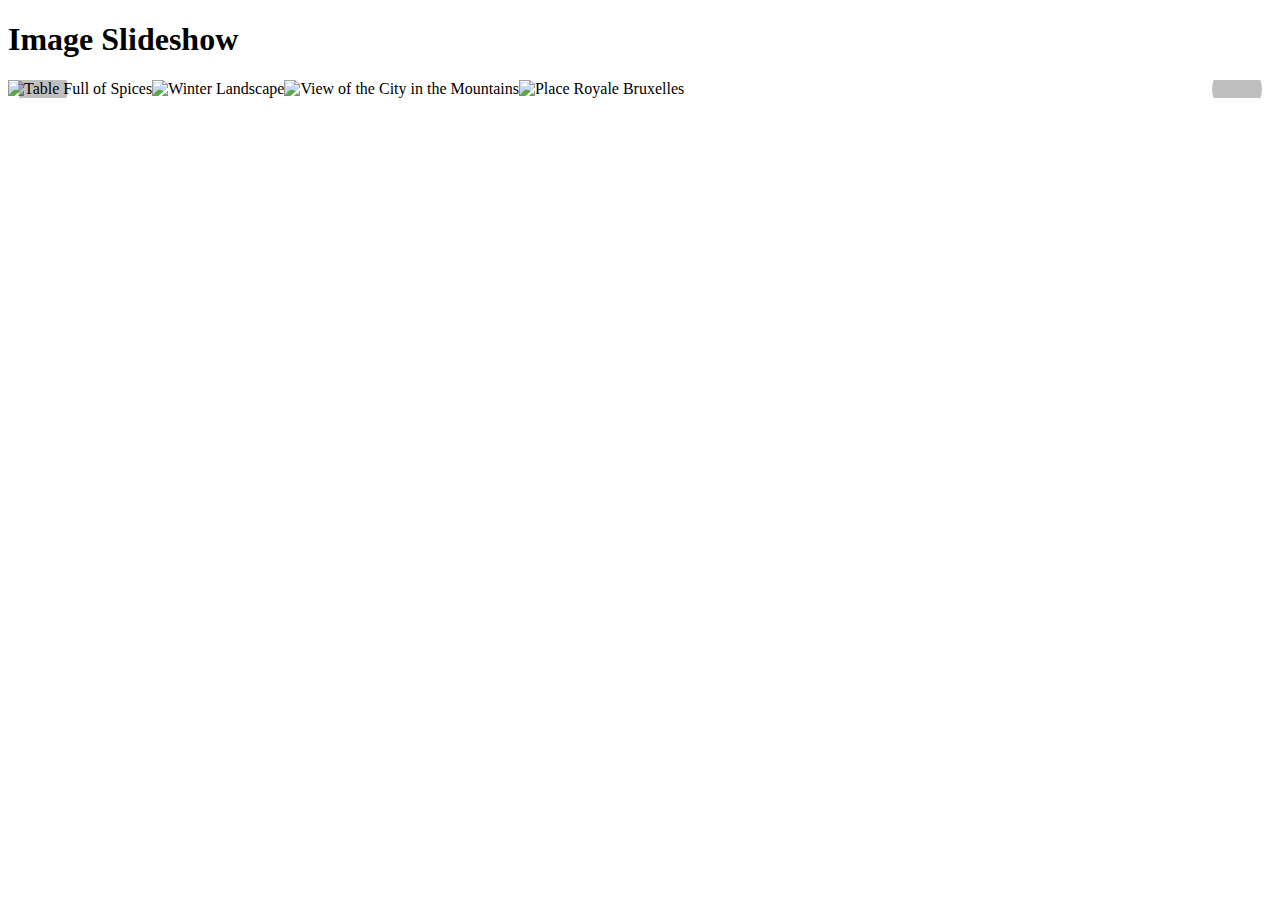
==== engrave.html @ bf58da6c "I added service pages codes" ====
<!DOCTYPE html>
<html>
<head>
  <title>Image Slideshow</title>
  <style>
    .lightbox {
      max-width: 100%;
      margin: 0 auto;
    }
    .multi-carousel {
      position: relative;
      overflow: hidden;
    }
    .multi-carousel-inner {
      display: flex;
      transition: transform 0.3s ease;
    }
    .multi-carousel-item {
      flex: 0 0 auto;
    }
    .multi-carousel-item img {
      cursor: pointer;
      width: 100%;
      height: auto;
    }
    .carousel-control-prev,
    .carousel-control-next {
      position: absolute;
      top: 50%;
      transform: translateY(-50%);
      width: 50px;
      height: 50px;
      background-color: rgba(0, 0, 0, 0.5);
      color: #fff;
      border: none;
      border-radius: 50%;
      cursor: pointer;
      opacity: 0.5;
      transition: opacity 0.3s ease;
    }
    .carousel-control-prev-icon,
    .carousel-control-next-icon {
      display: inline-block;
      width: 20px;
      height: 20px;
      background-size: cover;
      background-repeat: no-repeat;
      margin-top: 5px;
    }
    .carousel-control-prev {
      left: 10px;
    }
    .carousel-control-prev-icon {
      background-image: url('https://mdbcdn.b-cdn.net/img/Photos/Thumbnails/Slides/chevron-left.svg');
    }
    .carousel-control-next {
      right: 10px;
    }
    .carousel-control-next-icon {
      background-image: url('https://mdbcdn.b-cdn.net/img/Photos/Thumbnails/Slides/chevron-right.svg');
    }
    .lightbox-container {
      display: none;
      position: fixed;
      top: 0;
      left: 0;
      width: 100%;
      height: 100%;
      background-color: rgba(0, 0, 0, 0.8);
      z-index: 9999;
    }
    .lightbox-image {
      display: block;
      position: absolute;
      top: 50%;
      left: 50%;
      transform: translate(-50%, -50%);
      max-width: 90%;
      max-height: 90%;
    }
    .close-button {
      position: absolute;
      top: 10px;
      right: 10px;
      color: #fff;
      font-size: 20px;
      cursor: pointer;
    }
    .close-button:hover {
      color: #bbb;
    }
    .prev-image {
      position: absolute;
      top: 50%;
      left: 20px;
      transform: translateY(-50%);
      color: #fff;
      font-size: 30px;
      cursor: pointer;
    }
    .next-image {
      position: absolute;
      top: 50%;
      right: 20px;
      transform: translateY(-50%);
      color: #fff;
      font-size: 30px;
      cursor: pointer;
    }
  </style>
</head>
<body>
  <div class="lightbox">
    <h1>Image Slideshow</h1>
    <div class="multi-carousel">
      <div class="multi-carousel-inner">
        <div class="multi-carousel-item">
          <img src="https://mdbcdn.b-cdn.net/img/Photos/Thumbnails/Slides/1.webp"
            data-mdb-img="https://mdbcdn.b-cdn.net/img/Photos/Slides/1.webp"
            alt="Table Full of Spices"/>
        </div>
        <div class="multi-carousel-item">
          <img src="https://mdbcdn.b-cdn.net/img/Photos/Thumbnails/Slides/2.webp"
            data-mdb-img="https://mdbcdn.b-cdn.net/img/Photos/Slides/2.webp"
            alt="Winter Landscape"/>
        </div>
        <div class="multi-carousel-item">
          <img src="https://mdbcdn.b-cdn.net/img/Photos/Thumbnails/Slides/3.webp"
            data-mdb-img="https://mdbcdn.b-cdn.net/img/Photos/Slides/3.webp"
            alt="View of the City in the Mountains"/>
        </div>
        <div class="multi-carousel-item">
          <img src="https://mdbcdn.b-cdn.net/img/Photos/Thumbnails/Slides/4.webp"
            data-mdb-img="https://mdbcdn.b-cdn.net/img/Photos/Slides/4.webp"
            alt="Place Royale Bruxelles"/>
        </div>
      </div>
      <button class="carousel-control-prev" type="button" tabindex="0" data-mdb-slide="prev">
        <span class="carousel-control-prev-icon" aria-hidden="true"></span>
      </button>
      <button class="carousel-control-next" type="button" tabindex="0" data-mdb-slide="next">
        <span class="carousel-control-next-icon" aria-hidden="true"></span>
      </button>
    </div>
  </div>

  <div class="lightbox-container">
    <img class="lightbox-image" src="" alt="Large Image"/>
    <span class="close-button">&times;</span>
    <span class="prev-image">&lt;</span>
    <span class="next-image">&gt;</span>
  </div>

  <script>
    const carouselItems = document.querySelectorAll('.multi-carousel-item');
    const lightboxContainer = document.querySelector('.lightbox-container');
    const lightboxImage = document.querySelector('.lightbox-image');
    const closeBtn = document.querySelector('.close-button');
    const prevImageBtn = document.querySelector('.prev-image');
    const nextImageBtn = document.querySelector('.next-image');
    const carouselPrev = document.querySelector('.carousel-control-prev');
    const carouselNext = document.querySelector('.carousel-control-next');

    let currentIndex = 0;
    let intervalId;

    function showImage(index) {
      const activeItem = document.querySelector('.multi-carousel-item.active-slide');
      if (activeItem) {
        activeItem.classList.remove('active-slide');
      }
      carouselItems[index].classList.add('active-slide');
    }

    function openLightbox(index) {
      lightboxImage.src = carouselItems[index].querySelector('img').getAttribute('data-mdb-img');
      lightboxContainer.style.display = 'block';
    }

    function closeLightbox() {
      lightboxContainer.style.display = 'none';
    }

    function slideToNext() {
      currentIndex = (currentIndex + 1) % carouselItems.length;
      showImage(currentIndex);
    }

    function slideToPrev() {
      currentIndex = (currentIndex - 1 + carouselItems.length) % carouselItems.length;
      showImage(currentIndex);
    }

    carouselPrev.addEventListener('click', slideToPrev);
    carouselNext.addEventListener('click', slideToNext);

    for (let i = 0; i < carouselItems.length; i++) {
      carouselItems[i].addEventListener('click', function() {
        clearInterval(intervalId);
        currentIndex = i;
        showImage(currentIndex);
        openLightbox(currentIndex);
      });
    }

    prevImageBtn.addEventListener('click', function() {
      currentIndex = (currentIndex - 1 + carouselItems.length) % carouselItems.length;
      lightboxImage.src = carouselItems[currentIndex].querySelector('img').getAttribute('data-mdb-img');
    });

    nextImageBtn.addEventListener('click', function() {
      currentIndex = (currentIndex + 1) % carouselItems.length;
      lightboxImage.src = carouselItems[currentIndex].querySelector('img').getAttribute('data-mdb-img');
    });

    closeBtn.addEventListener('click', closeLightbox);
    lightboxContainer.addEventListener('click', function(event) {
      if (event.target === this) {
        closeLightbox();
      }
    });

    // Auto slideshow
    function startSlideshow() {
      intervalId = setInterval(slideToNext, 3000);
    }

    startSlideshow();
  </script>
</body>
</html>
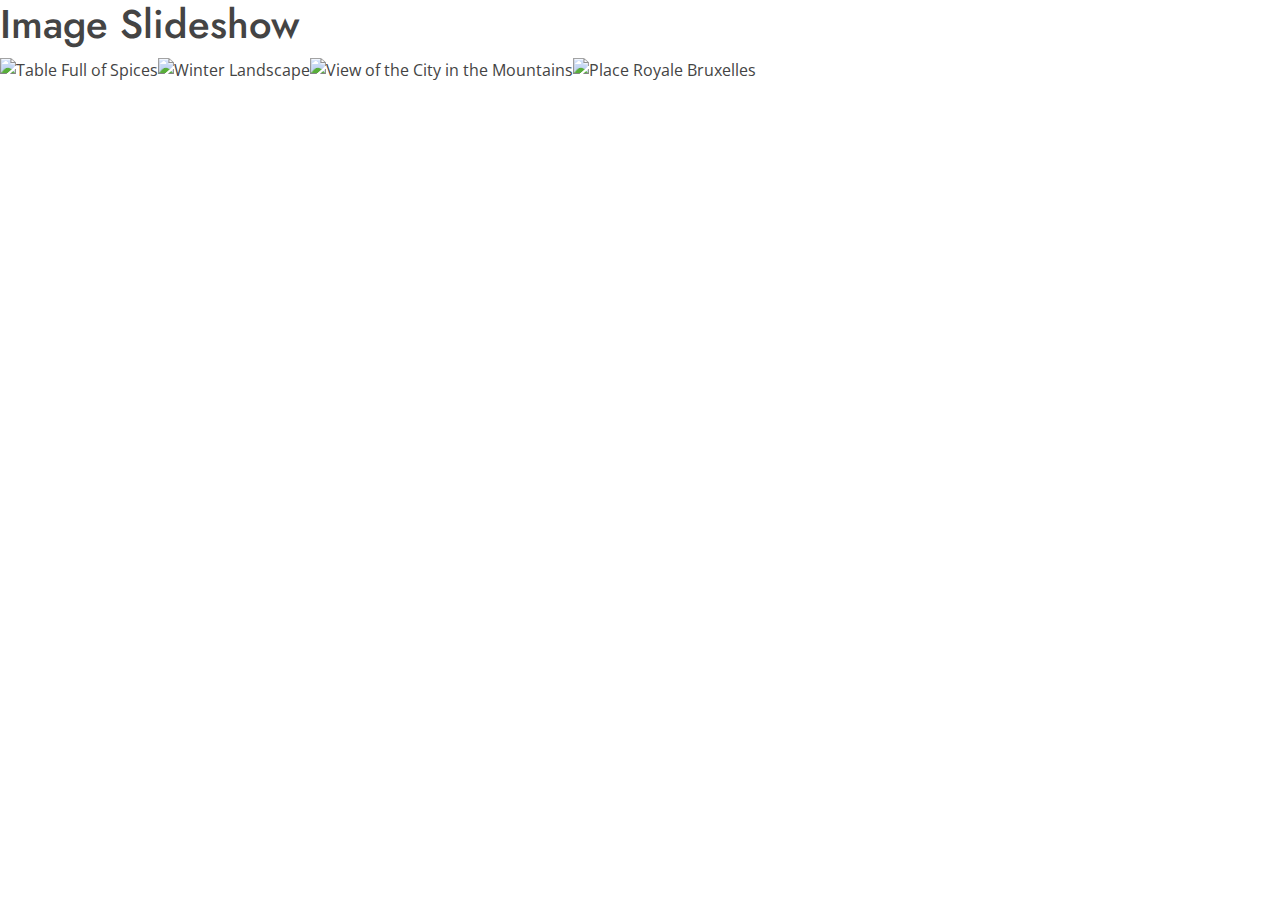
==== commit c9a7430f: "Update engrave.html" ====
--- a/engrave.html
+++ b/engrave.html
@@ -82,6 +82,10 @@
       position: absolute;
       top: 10px;
       right: 10px;
+    .close-button {
+      position: absolute;
+      top: 10px;
+      right: 10px;
       color: #fff;
       font-size: 20px;
       cursor: pointer;
@@ -108,6 +112,37 @@
       cursor: pointer;
     }
   </style>
+
+  <title>De Lensa</title>
+  <meta content="" name="description">
+  <meta content="" name="keywords">
+
+  <!-- Favicons -->
+  <link href="assets/img/favicon.png" rel="icon">
+  <link href="assets/img/apple-touch-icon.png" rel="apple-touch-icon">
+
+  <!-- Google Fonts -->
+  <link href="https://fonts.googleapis.com/css?family=Open+Sans:300,300i,400,400i,600,600i,700,700i|Jost:300,300i,400,400i,500,500i,600,600i,700,700i|Poppins:300,300i,400,400i,500,500i,600,600i,700,700i" rel="stylesheet">
+
+  <!-- Vendor CSS Files -->
+  <link href="assets/vendor/aos/aos.css" rel="stylesheet">
+  <link href="assets/vendor/bootstrap/css/bootstrap.min.css" rel="stylesheet">
+  <link href="assets/vendor/bootstrap-icons/bootstrap-icons.css" rel="stylesheet">
+  <link href="assets/vendor/boxicons/css/boxicons.min.css" rel="stylesheet">
+  <link href="assets/vendor/glightbox/css/glightbox.min.css" rel="stylesheet">
+  <link href="assets/vendor/remixicon/remixicon.css" rel="stylesheet">
+  <link href="assets/vendor/swiper/swiper-bundle.min.css" rel="stylesheet">
+
+  <!-- Template Main CSS File -->
+  <link href="assets/css/style.css" rel="stylesheet">
+
+  <!-- =======================================================
+  * Template Name: Sihle
+  * Updated: Jul 05 2023 with Bootstrap v5.3.0
+  * Template URL: https://bootstrapmade.com/arsha-free-bootstrap-html-template-corporate/
+  * Author: BootstrapMade.com
+  * License: https://bootstrapmade.com/license/
+  ======================================================== -->
 </head>
 <body>
   <div class="lightbox">
